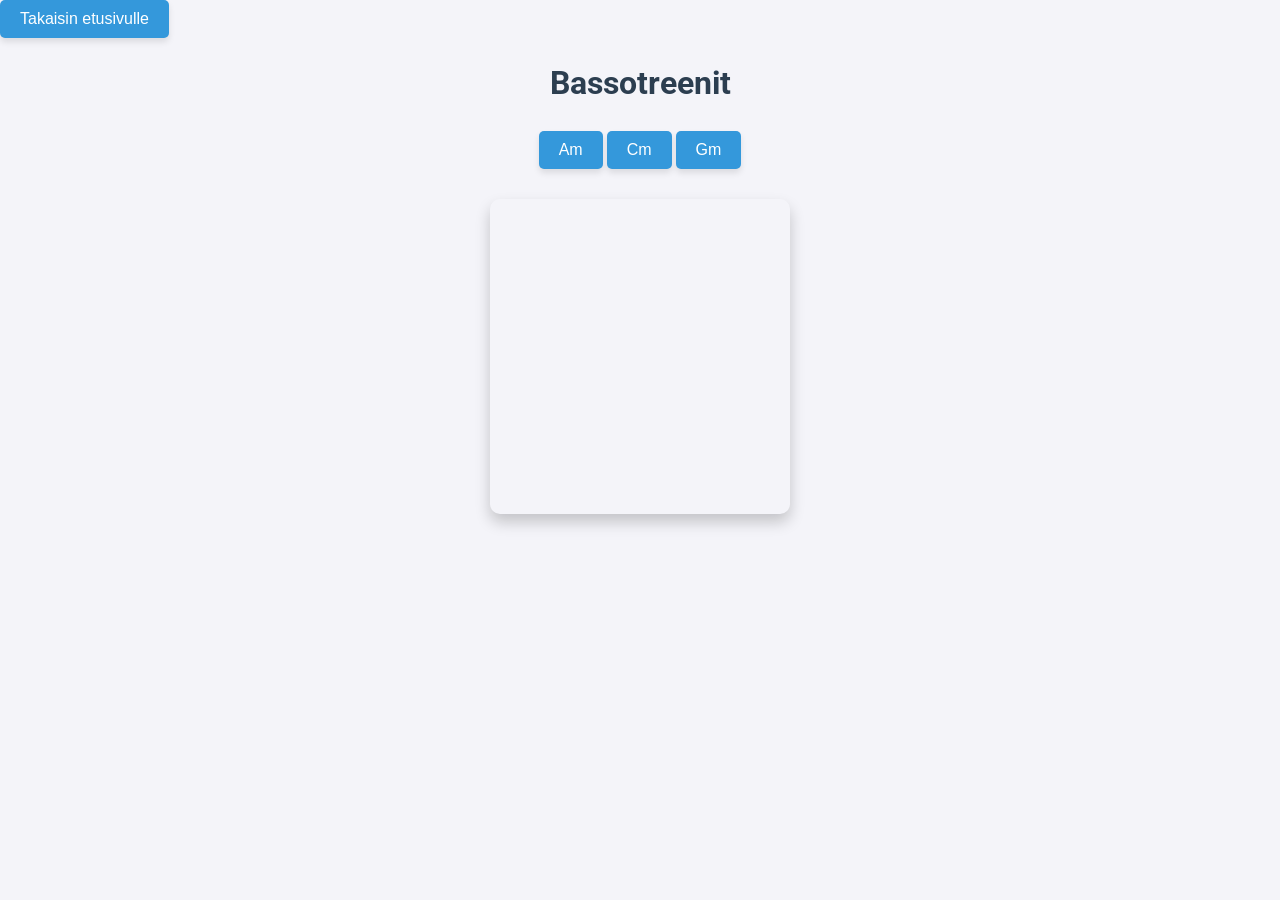
==== bassotreenit.html @ 60a31800 "Add files via upload" ====
<!DOCTYPE html>
<html lang="fi">
<head>
    <link href="https://fonts.googleapis.com/css2?family=Roboto:wght@400;700&display=swap" rel="stylesheet">
    <meta charset="UTF-8">
    <meta name="viewport" content="width=device-width, initial-scale=1.0">
    <title>Bassotreenit</title>
    <link rel="stylesheet" href="style.css">
  </head>
  <body>
    <button onclick="location.href='index.html'" id="takaisinNappi">Takaisin etusivulle</button>
    <h1>Bassotreenit</h1>
    <div id="nappiDiv">
    <button onclick="playAm()" class="a">Am</button> 
    <button onclick="playCm()" class="a">Cm</button>
    <button onclick="playGm()" class="a">Gm</button>
  </div>
    
    <div id="kuvaDiv"></div>
    <iframe id="youtubePlayer" width="560" height="315"
    src=""
    title="YouTube video player"
    frameborder="0"
    alloW="accelometer; autoplay; clipboard-write; encrypted-media; gyroscope; picture-in-picture"
    allowfullscreen>
</iframe>
    <script src="index.js"></script>
  </body>
  </html>
---- style.css ----
h1,h2{
    text-align:center;
}

#youtubePlayer,#projektisivu,#bassoTreeni{
margin-left:auto;
margin-right:auto;
width:fit-content;
display:block;
}
#laskuri{
    margin-left:auto;
    margin-right:auto;
    width:fit-content;
    display:block;
    }

#randomWord{
    margin-left:auto;
    margin-right:auto;
    font-size:x-large;
    width:fit-content;
    display:block;
    padding-top:1cm;
    padding-bottom:5cm;
}
#countdown{
    margin-left:auto;
    margin-right:auto;
    font-size:x-large;
    width:fit-content;
    display:block;
    padding-top:5cm;
    
}

#biitti, #sana{
display:block;
margin-left:auto;
margin-right:auto;
}

font-family: Arial, sans-serif;
            text-align: center;
            margin-top: 20%;
        }
        button {
            padding: 10px 20px;
            font-size: 16px;
            background-color: #4CAF50;
            color: white;
            border: none;
            cursor: pointer;
            border-radius: 5px;
        }
        button:hover {
            background-color: #45a049;
        }
        /* Yleisfontti ja taustaväri */
body {
    font-family: 'Roboto', sans-serif;
    margin: 0;
    padding: 0;
    background-color: #f4f4f9;
    color: #333;
    line-height: 1.6;
}

/* Keskitys ja marginaalit */
h1 {
    text-align: center;
    margin-top: 20px;
    color: #2c3e50;
}

/* Button-tyylit */
button {
    
    padding: 10px 20px;
    background-color: #3498db;
    color: white;
    border: none;
    border-radius: 5px;
    font-size: 16px;
    cursor: pointer;
    box-shadow: 0px 4px 6px rgba(0, 0, 0, 0.1);
    transition: background-color 0.3s, transform 0.2s;
}

button:hover {
    background-color: #2980b9;
    transform: translateY(-2px);
}

button:active {
    background-color: #1c5985;
    transform: translateY(0);
}

/* Iframe-tyylit */
iframe {
    display: block;
    margin: 30px auto;
    border: none;
    border-radius: 10px;
    box-shadow: 0px 8px 15px rgba(0, 0, 0, 0.2);
}

/* Countdown ja randomWord */
#countdown, #randomWord {
    text-align: center;
    font-size: 20px;
    margin: 20px auto;
    padding: 10px;
    background-color: #ecf0f1;
    border-radius: 5px;
    width: fit-content;
    box-shadow: 0px 4px 6px rgba(0, 0, 0, 0.1);
}



/* Footer-tyyli */
footer {
    text-align: center;
    margin-top: 30px;
    padding: 10px 0;
    background-color: #2c3e50;
    color: white;
    font-size: 14px;
}

/* Yleiset linkkityylit */
a {
    color: #3498db;
    text-decoration: none;
}

a:hover {
    text-decoration: underline;
}

#kuvaDiv{
    text-align:center;
}
#nappiDiv{
    text-align: center;
}

.etusivuNappi{
    text-align:center;
}
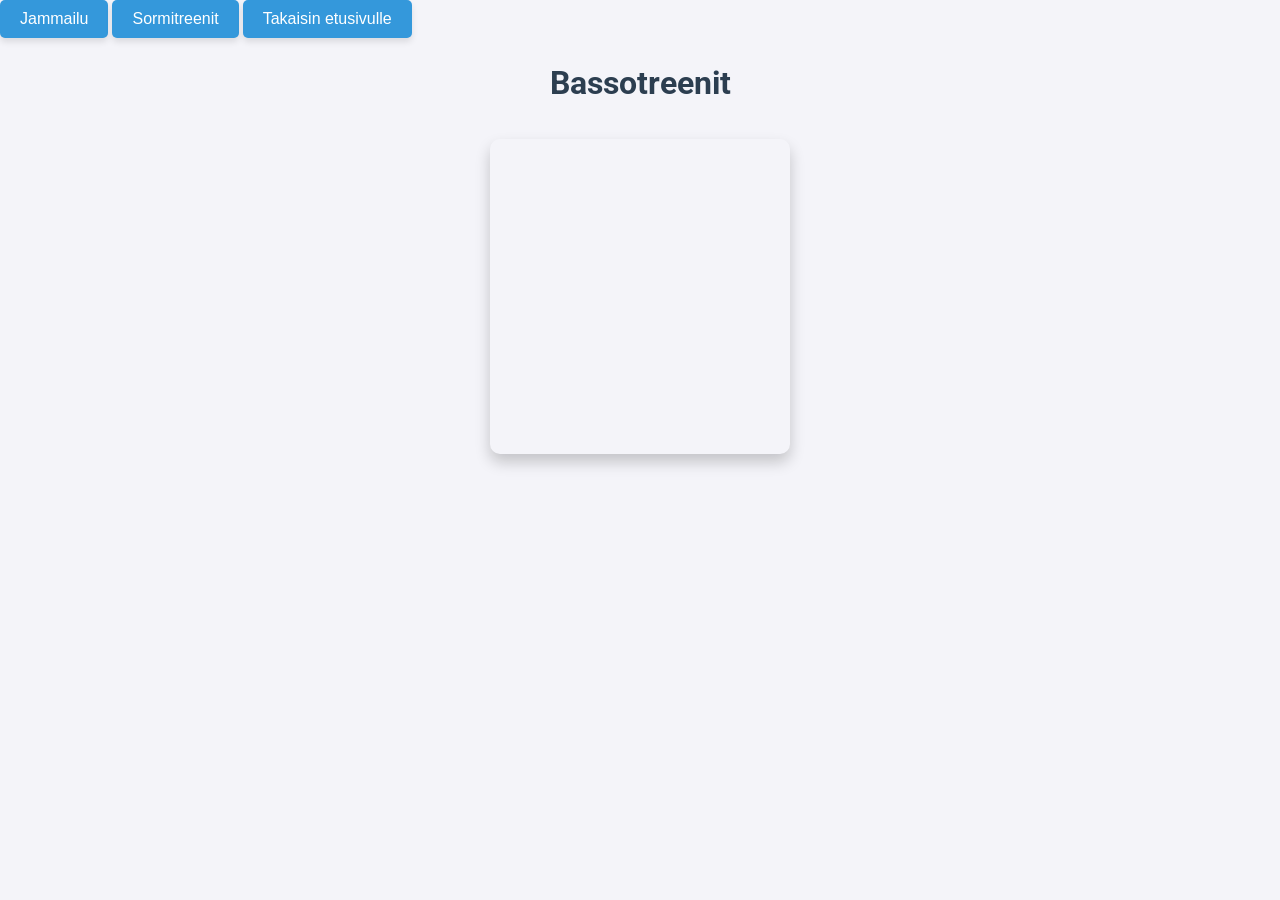
==== commit 3aa4fb52: "Update bassotreenit.html" ====
--- a/bassotreenit.html
+++ b/bassotreenit.html
@@ -8,15 +8,15 @@
     <link rel="stylesheet" href="style.css">
   </head>
   <body>
+    <button onclick="jammailuHub()" id="jammailuHub">Jammailu</button>
+    <button onclick="sormiTreeniHub()" id="sormiTreeniHub">Sormitreenit</button>
     <button onclick="location.href='index.html'" id="takaisinNappi">Takaisin etusivulle</button>
     <h1>Bassotreenit</h1>
     <div id="nappiDiv">
-    <button onclick="playAm()" class="a">Am</button> 
-    <button onclick="playCm()" class="a">Cm</button>
-    <button onclick="playGm()" class="a">Gm</button>
   </div>
     
     <div id="kuvaDiv"></div>
+    
     <iframe id="youtubePlayer" width="560" height="315"
     src=""
     title="YouTube video player"
@@ -26,4 +26,5 @@
 </iframe>
     <script src="index.js"></script>
   </body>
-  </html>+  </html>
+
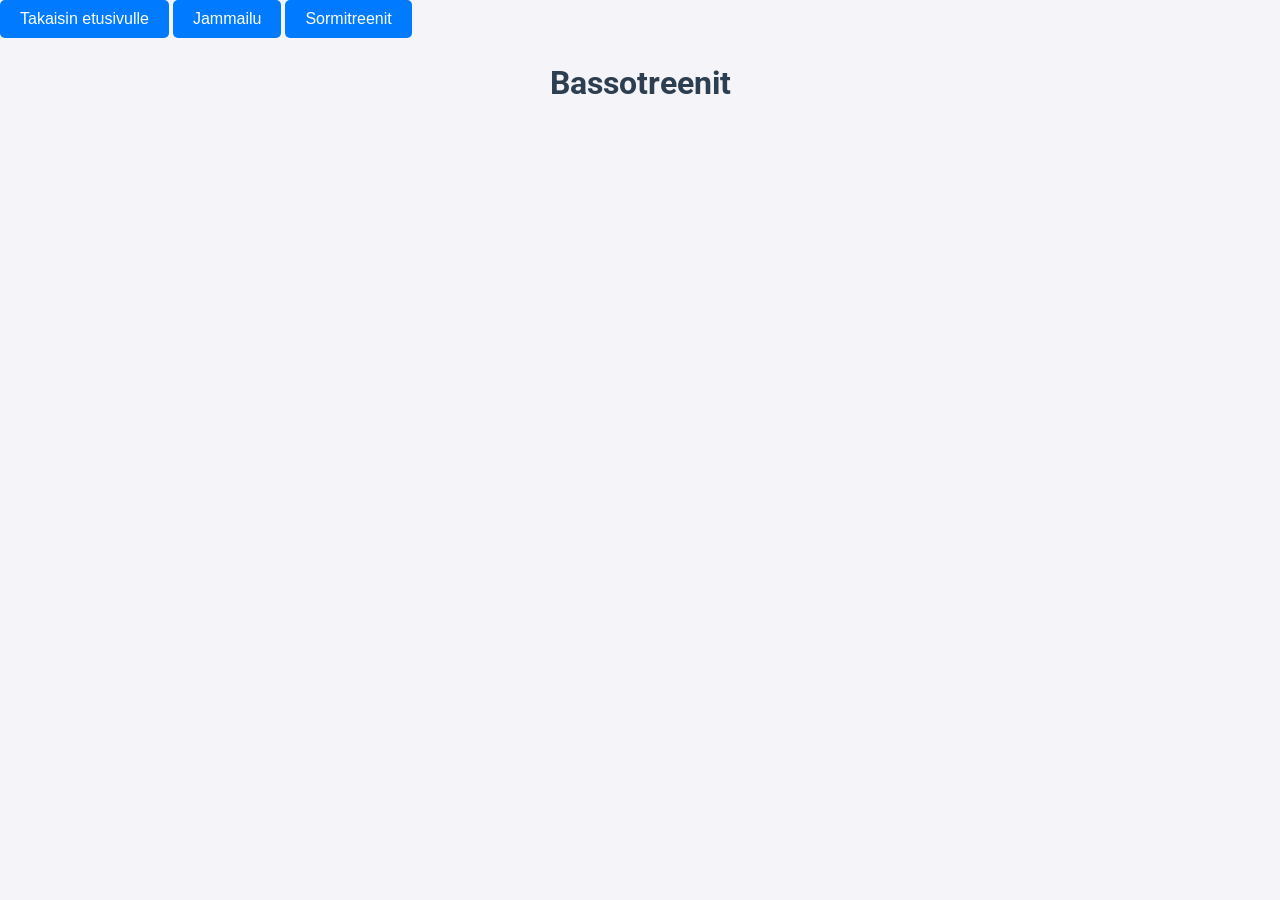
==== commit 0e18529f: "Add files via upload" ====
--- a/bassotreenit.html
+++ b/bassotreenit.html
@@ -8,9 +8,11 @@
     <link rel="stylesheet" href="style.css">
   </head>
   <body>
+
+    <button onclick="location.href='index.html'" id="takaisinNappi">Takaisin etusivulle</button>
     <button onclick="jammailuHub()" id="jammailuHub">Jammailu</button>
     <button onclick="sormiTreeniHub()" id="sormiTreeniHub">Sormitreenit</button>
-    <button onclick="location.href='index.html'" id="takaisinNappi">Takaisin etusivulle</button>
+    
     <h1>Bassotreenit</h1>
     <div id="nappiDiv">
   </div>
--- a/style.css
+++ b/style.css
@@ -1,37 +1,37 @@
 h1,h2{
-    text-align:center;
-}
-
-#youtubePlayer,#projektisivu,#bassoTreeni{
+  text-align:center;
+}
+
+#youtubePlayer,#projektisivu,#bassoTreeni,#kitaraSoinnut{
 margin-left:auto;
 margin-right:auto;
 width:fit-content;
 display:block;
 }
 #laskuri{
-    margin-left:auto;
-    margin-right:auto;
-    width:fit-content;
-    display:block;
-    }
+  margin-left:auto;
+  margin-right:auto;
+  width:fit-content;
+  display:block;
+  }
 
 #randomWord{
-    margin-left:auto;
-    margin-right:auto;
-    font-size:x-large;
-    width:fit-content;
-    display:block;
-    padding-top:1cm;
-    padding-bottom:5cm;
+  margin-left:auto;
+  margin-right:auto;
+  font-size:x-large;
+  width:fit-content;
+  display:block;
+  padding-top:1cm;
+  padding-bottom:5cm;
 }
 #countdown{
-    margin-left:auto;
-    margin-right:auto;
-    font-size:x-large;
-    width:fit-content;
-    display:block;
-    padding-top:5cm;
-    
+  margin-left:auto;
+  margin-right:auto;
+  font-size:x-large;
+  width:fit-content;
+  display:block;
+  padding-top:5cm;
+  
 }
 
 #biitti, #sana{
@@ -41,112 +41,197 @@
 }
 
 font-family: Arial, sans-serif;
-            text-align: center;
-            margin-top: 20%;
-        }
-        button {
-            padding: 10px 20px;
-            font-size: 16px;
-            background-color: #4CAF50;
-            color: white;
-            border: none;
-            cursor: pointer;
-            border-radius: 5px;
-        }
-        button:hover {
-            background-color: #45a049;
-        }
-        /* Yleisfontti ja taustaväri */
+          text-align: center;
+          margin-top: 20%;
+      }
+      button {
+          padding: 10px 20px;
+          font-size: 16px;
+          background-color: #4CAF50;
+          color: white;
+          border: none;
+          cursor: pointer;
+          border-radius: 5px;
+      }
+      button:hover {
+          background-color: #45a049;
+      }
+      /* Yleisfontti ja taustaväri */
 body {
-    font-family: 'Roboto', sans-serif;
-    margin: 0;
-    padding: 0;
-    background-color: #f4f4f9;
-    color: #333;
-    line-height: 1.6;
+  font-family: 'Roboto', sans-serif;
+  margin: 0;
+  padding: 0;
+  background-color: #f4f4f9;
+  color: #333;
+  line-height: 1.6;
 }
 
 /* Keskitys ja marginaalit */
 h1 {
-    text-align: center;
-    margin-top: 20px;
-    color: #2c3e50;
+  text-align: center;
+  margin-top: 20px;
+  color: #2c3e50;
 }
 
 /* Button-tyylit */
 button {
-    
-    padding: 10px 20px;
-    background-color: #3498db;
-    color: white;
-    border: none;
-    border-radius: 5px;
-    font-size: 16px;
-    cursor: pointer;
-    box-shadow: 0px 4px 6px rgba(0, 0, 0, 0.1);
-    transition: background-color 0.3s, transform 0.2s;
+  
+  padding: 10px 20px;
+  background-color: #3498db;
+  color: white;
+  border: none;
+  border-radius: 5px;
+  font-size: 16px;
+  cursor: pointer;
+  
+  transition: background-color 0.3s, transform 0.2s;
 }
 
 button:hover {
-    background-color: #2980b9;
-    transform: translateY(-2px);
+  background-color: #2980b9;
+  transform: translateY(-2px);
 }
 
 button:active {
-    background-color: #1c5985;
-    transform: translateY(0);
+  background-color: #1c5985;
+  transform: translateY(0);
 }
 
 /* Iframe-tyylit */
 iframe {
-    display: block;
-    margin: 30px auto;
-    border: none;
-    border-radius: 10px;
-    box-shadow: 0px 8px 15px rgba(0, 0, 0, 0.2);
+  display: block;
+  margin: 30px auto;
+  border: none;
+  border-radius: 10px;
+  
 }
 
 /* Countdown ja randomWord */
 #countdown, #randomWord {
-    text-align: center;
-    font-size: 20px;
-    margin: 20px auto;
-    padding: 10px;
-    background-color: #ecf0f1;
-    border-radius: 5px;
-    width: fit-content;
-    box-shadow: 0px 4px 6px rgba(0, 0, 0, 0.1);
+  text-align: center;
+  font-size: 20px;
+  margin: 20px auto;
+  padding: 10px;
+  background-color: #ecf0f1;
+  border-radius: 5px;
+  width: fit-content;
+  
 }
 
 
 
 /* Footer-tyyli */
 footer {
-    text-align: center;
-    margin-top: 30px;
-    padding: 10px 0;
-    background-color: #2c3e50;
-    color: white;
-    font-size: 14px;
+  text-align: center;
+  margin-top: 30px;
+  padding: 10px 0;
+  background-color: #2c3e50;
+  color: white;
+  font-size: 14px;
 }
 
 /* Yleiset linkkityylit */
 a {
-    color: #3498db;
-    text-decoration: none;
+  color: #3498db;
+  text-decoration: none;
 }
 
 a:hover {
-    text-decoration: underline;
+  text-decoration: underline;
 }
 
 #kuvaDiv{
-    text-align:center;
+  text-align:center;
 }
 #nappiDiv{
-    text-align: center;
+  text-align: center;
 }
 
 .etusivuNappi{
-    text-align:center;
-}+  text-align:center;
+}
+
+#youtubePlayer1{
+display:block;
+}
+
+#kuvaDiv{display: flex;
+  gap: 10px; /* Välit videoiden välillä */
+  flex-wrap: wrap; /* Sallii rivin vaihdon, jos tila loppuu */
+  justify-content: center; /* Keskittää videot */
+  align-items: center; /* Tasoittaa videot pystysuunnassa */}
+
+  #galleryDiv {
+      display: grid;
+      grid-template-columns: repeat(7, 1fr); /* 8 saraketta */
+      gap: 10px; /* Väli sarakkeiden välillä */
+      margin-top: 20px;
+      padding: 10px;
+      grid-auto-flow: column;
+    }
+    
+    #galleryDiv p {
+      padding: 10px;
+      background-color: #fff;
+      border: 1px solid #ccc;
+      border-radius: 5px;
+      text-align: center;
+      font-size: 14px;
+      line-height: 1.4;
+    }
+    
+    button {
+      padding: 10px 20px;
+      background-color: #007bff;
+      color: #fff;
+      border: none;
+      border-radius: 5px;
+      cursor: pointer;
+      font-size: 16px;
+    }
+    
+    button:hover {
+      background-color: #0056b3;
+    }
+    .col1 {
+      grid-column: 1;
+    }
+    
+    .col2 {
+      grid-column: 2;
+    }
+    
+    .col3 {
+      grid-column: 3;
+    }
+    
+    .col4 {
+      grid-column: 4;
+    }
+    
+    .col5 {
+      grid-column: 5;
+    }
+    
+    .col6 {
+      grid-column: 6;
+    }
+    
+    .col7 {
+      grid-column: 7;
+    }
+    
+    .col8 {
+      grid-column: 8;
+    }
+
+    .col1,.col2,.col3,.col4,.col5,.col6,.col7,.col8 img {
+          width: 100px; /* Kuvan leveys */
+          height: auto; /* Säilyttää kuvasuhteen */
+
+        
+    }
+      
+     
+   
+    
